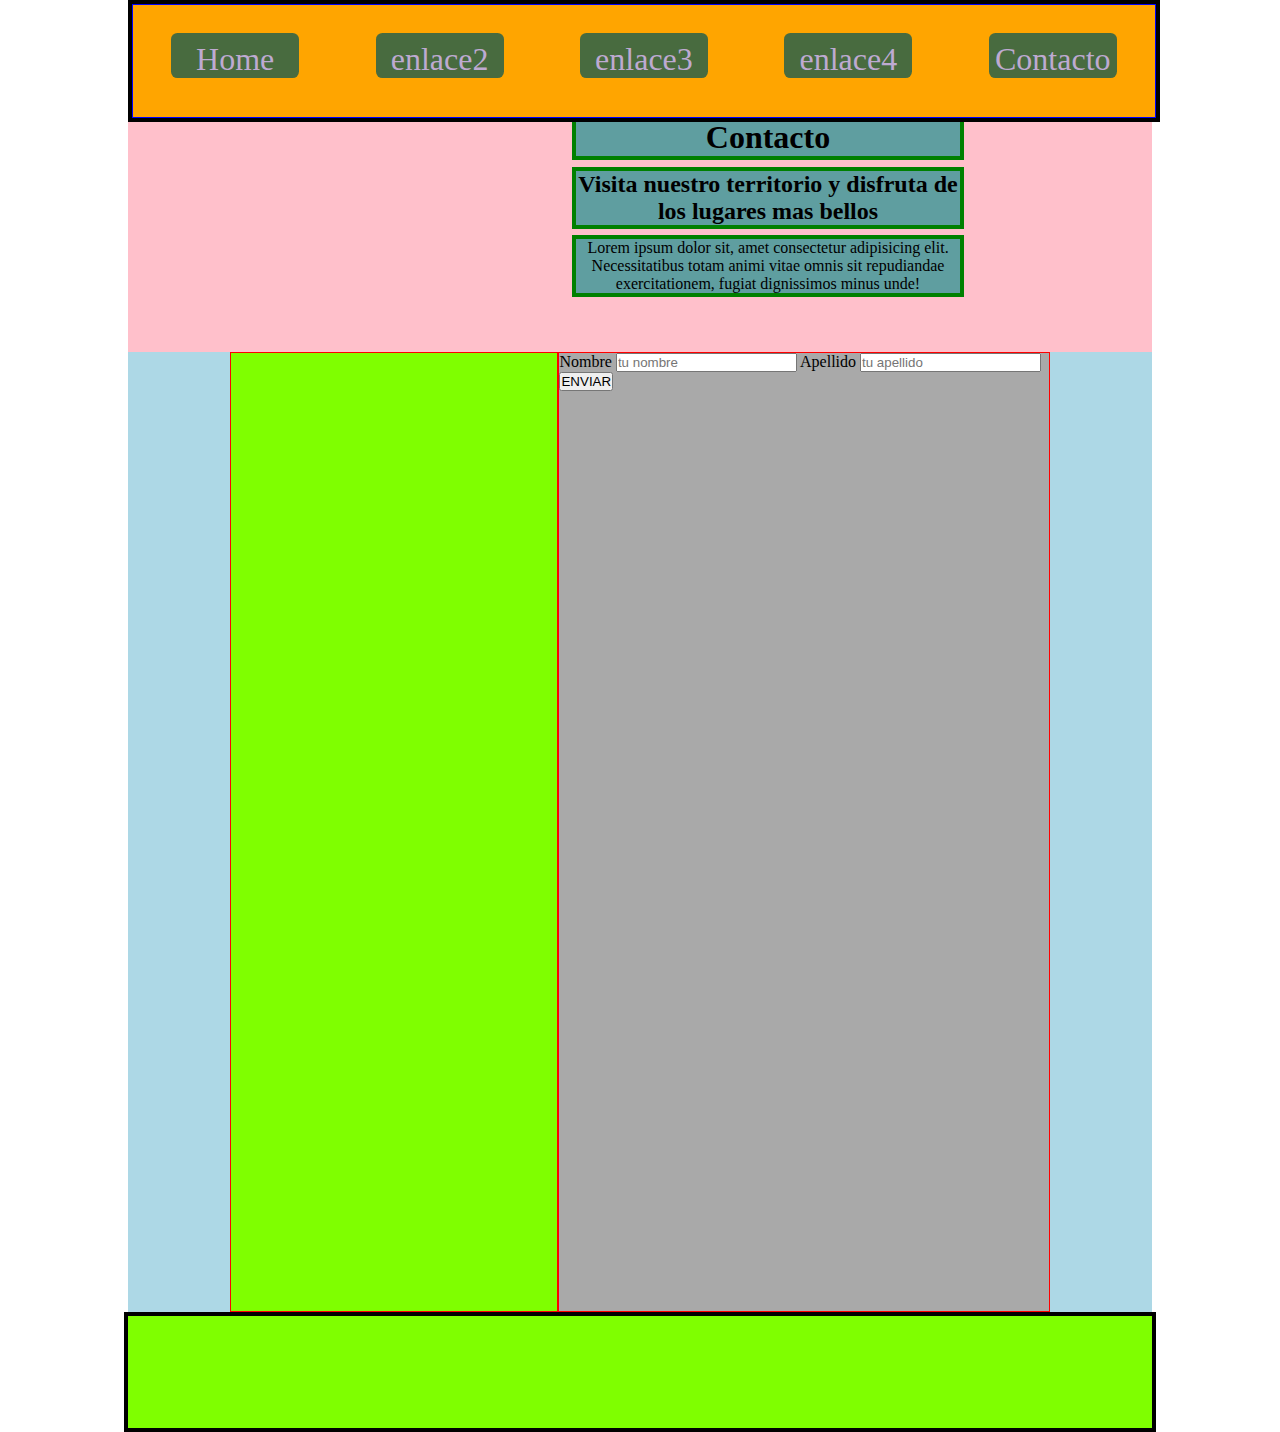
==== contacto.html @ 9ba9a506 "Formulario" ====
<!DOCTYPE html>
<html lang="en">
<head>
    <meta charset="UTF-8">
    <meta name="viewport" content="width=, initial-scale=1.0">
    <title>Document</title>
    <link rel="stylesheet" href="style.css">
    <style>

    </style>
</head>
<body>
    
    <nav class="ponerBorde">
        <ul>
            <li class="menu"><a href="index.html">Home</a></li>
            <li class="menu"><a href="">enlace2</a></li>
            <li class="menu"><a href="">enlace3</a></li>
            <li class="menu"><a href="">enlace4</a></li>
            <li class="menu"><a href="contacto.html">Contacto</a></li>
        </ul>
    </nav>

    <header>
        <div class="logo">

        </div>
        <div class="titulo">
            <h1>Contacto</h1>
            <h2>Visita nuestro territorio y disfruta de los lugares mas bellos</h2>
            <p>Lorem ipsum dolor sit, amet consectetur adipisicing elit. <br> Necessitatibus 
                totam animi vitae omnis sit repudiandae exercitationem, fugiat dignissimos minus unde!</p>
        </div>

            
    </header>

    <main id="principal">
        <section>
            <article class="mapa">

            </article>
            <article class="form"> 
                <form action="recogida.php" method="get"> 
                    <label for="primero"> Nombre
                    <input type="text" id="primero" name="Nombre" placeholder="tu nombre" />
                    </label>

                    <label for=""> Apellido
                    <input type="text" id="segundo" name="apellido" placeholder="tu apellido" />
                    </label>
                    <input type="submit" value="ENVIAR">
                </form>

            </article>
        </section>


    </main>
    <footer class="ponerBorde">

    </footer>

</body>
</html>
---- style.css ----
/*  Reset pagina   */
        * {padding: 0;
            margin: 0;}

            a {text-decoration: none;
            color: black;}
            
            ul {list-style: none;
            margin-right: 0;}
        /*  Codigo pagina en desktop   */

        body {padding-top: 7rem;}

        header,nav,main,footer {width: 80%;
                                margin: 0 auto;}

        header{ min-height: 15rem;
                background-color: pink;}
        nav{width: 80%;
            min-height: 7rem;
            background-color: orange;
            position: fixed;
            top: 0;
            left: 10%;}
        main{width: 80%;
            min-height: 60rem;
            background-color: lightblue;
            display: flex;
            justify-content: space-around;
            flex-wrap: wrap;}

        footer{width: 80%;
            min-height: 7rem;
            background-color: chartreuse;}

        .ponerBorde{border: 0.3rem solid black;}

        main div {width: 30%;
                min-height: 5rem;
                background-color: lightgray;
                border: 0.2rem solid red;}

        .izda{background-color: rgba(101, 187, 187, 0.555);}
        .dcha{background-color: rgba(106, 202, 9, 0.521);}

        main div a {font-size: 1.2rem;
                    color: rgb(182, 70, 70);
                    font-weight: 600;
                    font-family: Verdana, Geneva, Tahoma, sans-serif;}
        
        nav ul {border: 0.1rem solid blue;
            min-height: 7rem;
            display: flex;
            justify-content: space-around;
            align-items: center;}

        nav ul li{width: 8rem;
            height: 3.5rem;
            /*border: 0.1rem solid green;   */
            margin: 0.5rem;}

        ul li a {font-size: 2rem;
                color: rgb(190, 170, 209);
                display: block;
                text-align: center;
                padding-top: 0.5rem;
                background-color: rgb(72, 107, 63);
                border-radius: 0.4rem;}

        ul li a:hover { background-color: rgb(190, 170, 209);
                        color: rgb(72, 107, 63);
                        transition: 500ms;}
        
        header {display: flex;}

        header.div {border: 0.2rem solid re;}


        header>div.logo {width: 25%;}

        header>div.titulo { width: 75%;
                            display: flex;
                            flex-direction: column;
                            align-items: center;
                            justify-content: flex-start;}

        h1, h2, p {width: 50%;
                    background-color: cadetblue;
                    margin: 0.2rem;
                    border: 0.3rem solid green;
                    text-align: center;}



        section {width: 80%;
                background-color: chartreuse;
                min-height: 20rem;
                border-radius: 0.1rem solid red;
                display: flex ;}
        article.mapa {width: 40%;
                        border: 0.1rem solid red;}
        article.form {width: 60%;
                    background-color: darkgray;
                    min-height: 20rem;
                    border: 0.1rem solid red;}

        /*  Codigo pagina en tablet   */

        @media screen and (max-width:900px)  {
            nav ul {flex-direction: column;}
            main div {width: 45%;}
            body {background-color: aqua;}


        }

        /*  Codigo pagina en smartphone   */
        
        @media only screen and (max-width: 602px) {
            main div {width: 45%;}
            body {background-color: blue;}
          }
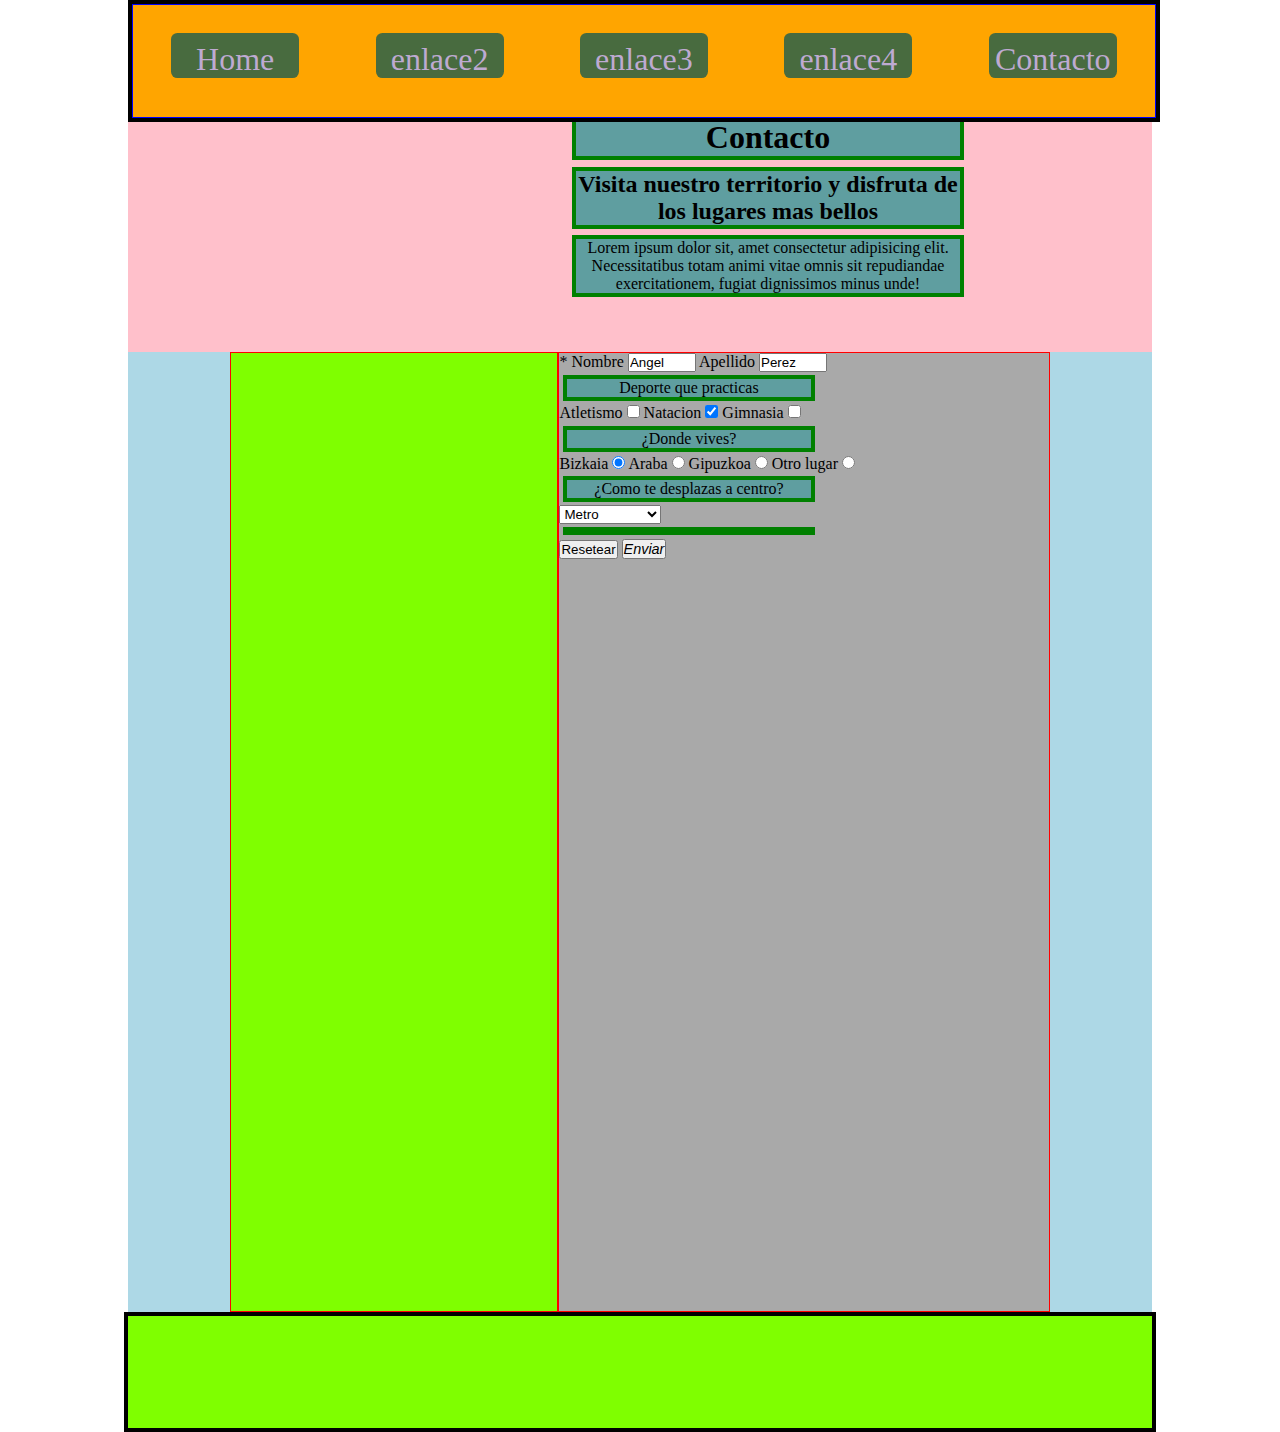
==== commit 94bb31d0: "Formulario con etiquetas checkbox, radio y select/option" ====
--- a/contacto.html
+++ b/contacto.html
@@ -6,6 +6,13 @@
     <title>Document</title>
     <link rel="stylesheet" href="style.css">
     <style>
+        .form span {font-family: Impact, Haettenschweiler, 'Arial Narrow Bold', sans-serif;
+                    font-size: 0.9rem;
+                    font-weight: 200;
+                    font-style: italic;}
+
+        input[type="text"] {width: 4rem;
+                }
 
     </style>
 </head>
@@ -42,14 +49,63 @@
             </article>
             <article class="form"> 
                 <form action="recogida.php" method="get"> 
-                    <label for="primero"> Nombre
-                    <input type="text" id="primero" name="Nombre" placeholder="tu nombre" />
+                    <label for="primero"> * Nombre
+                    <input type="text" id="primero" value="Angel" name="Nombree" placeholder="tu nombre" required />
                     </label>
 
                     <label for=""> Apellido
-                    <input type="text" id="segundo" name="apellido" placeholder="tu apellido" />
+                    <input type="text" id="segundo" value="Perez" name="apellidoo" placeholder="tu apellido" />
                     </label>
-                    <input type="submit" value="ENVIAR">
+
+
+                    <p>Deporte que practicas</p>
+                    <label for="deporte1"> Atletismo
+                    <input id="deporte1" type="checkbox" value="1" name="deporte1" >
+                    </label>
+
+                    <label for="deporte2"> Natacion
+                        <input id="deporte2" type="checkbox" value="2" name="deporte2" checked>
+                        </label>
+
+                    <label for="deporte3"> Gimnasia
+                    <input id="deporte3" type="checkbox" value="3" name="deporte3" >
+                    </label>
+
+
+                    <p>¿Donde vives?</p>
+                    <label for="procedencia1"> Bizkaia
+                    <input id="procedencia1" type="radio" value="bizkaia" name="procedencia" checked>
+                    </label>
+
+                    <label for="procedencia2"> Araba
+                        <input id="procedencia2" type="radio" value="araba" name="procedencia" >
+                        </label>
+
+                    <label for="procedencia3"> Gipuzkoa
+                    <input id="procedencia3" type="radio" value="gipuzkoa" name="procedencia" >
+                    </label>
+
+                    <label for="procedencia4"> Otro lugar
+                        <input id="procedencia4" type="radio" value="otro" name="procedencia" >
+                        </label>
+
+                    <p>¿Como te desplazas a centro?</p>
+                    <select name="transporte" id="desplazamiento" >
+                        <option value="">____</option>
+                        <option value="1">Autobus</option>
+                        <option value="2" selected>Metro</option>
+                        <option value="3">Coche propio</option>
+                        <option value="4">Tren</option>
+                        <option value="5">Otro</option>
+                    </select>
+
+                    <p></p>
+                    
+
+                    <!-- <input type="submit" value="ENVIAR"> -->
+                    <button type="reset">Resetear</button>
+                    <button type="submit"><span>Enviar</span></button>
+
                 </form>
 
             </article>
